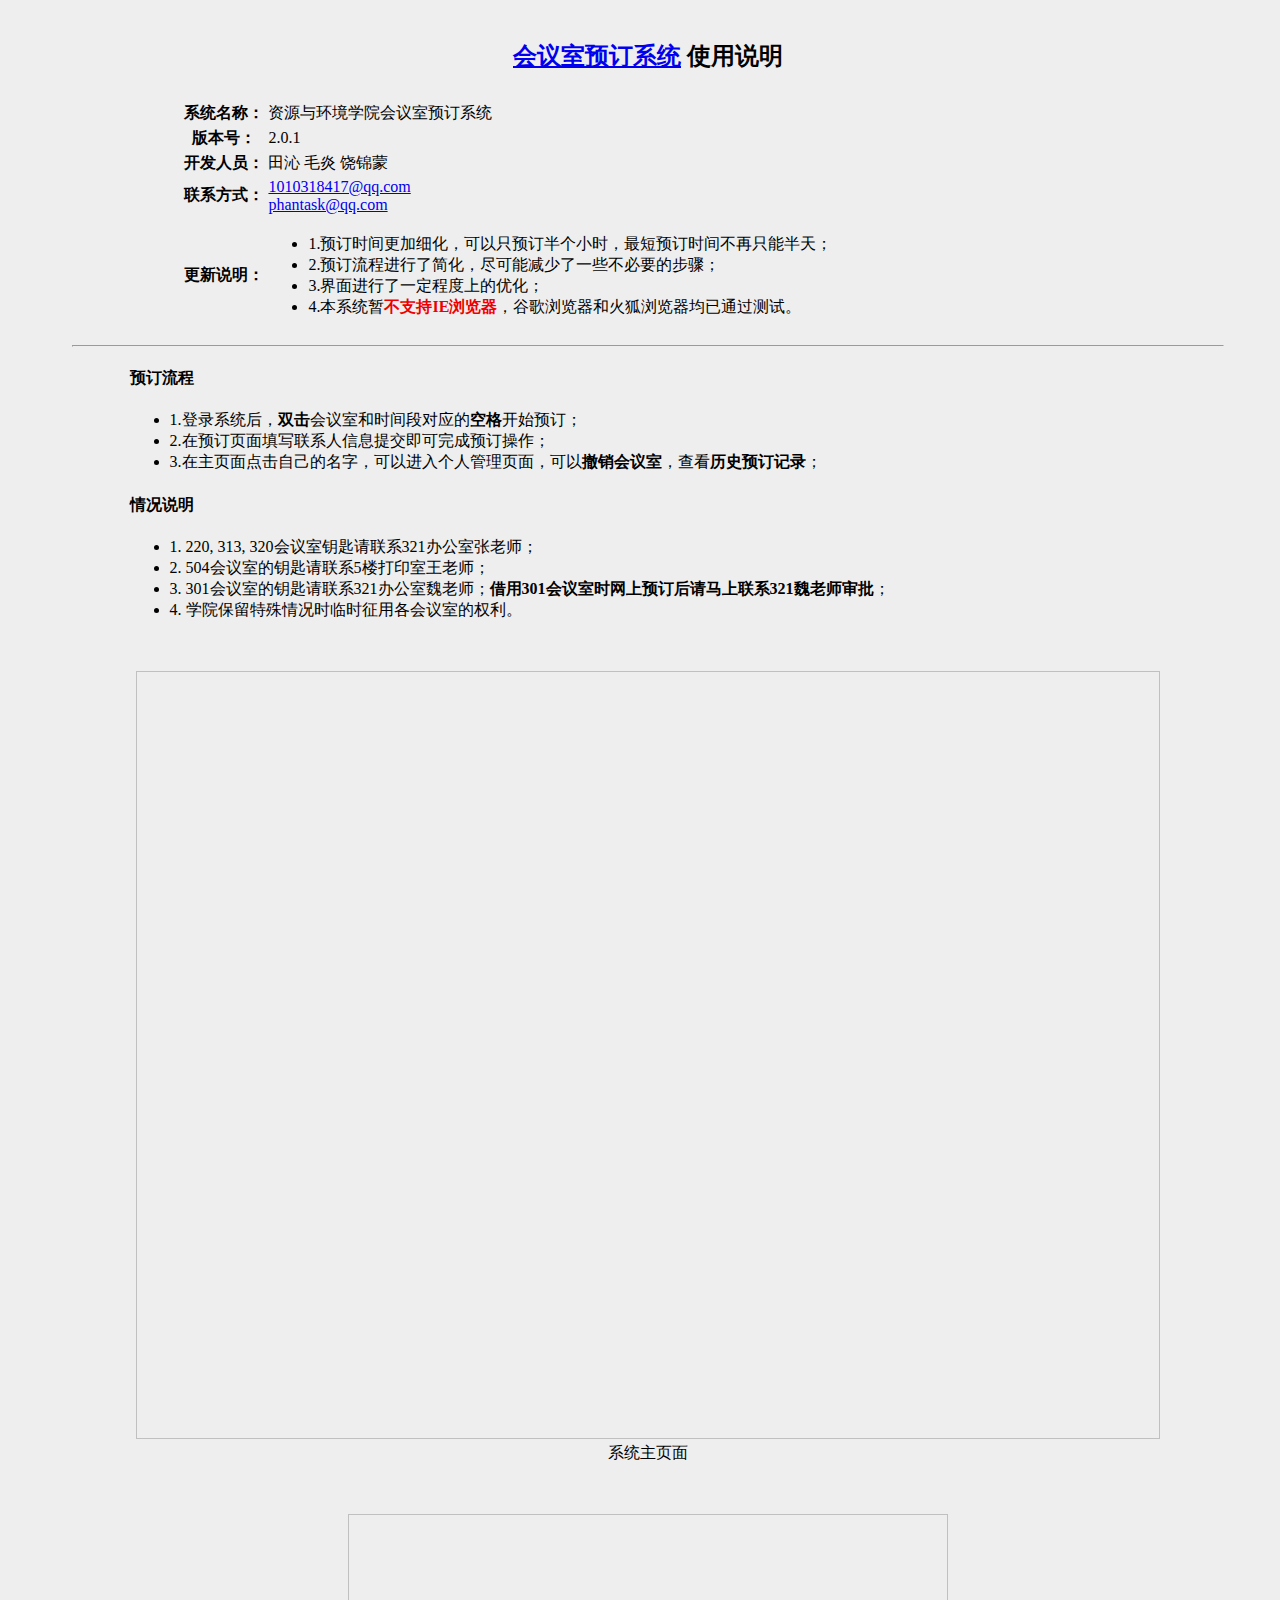
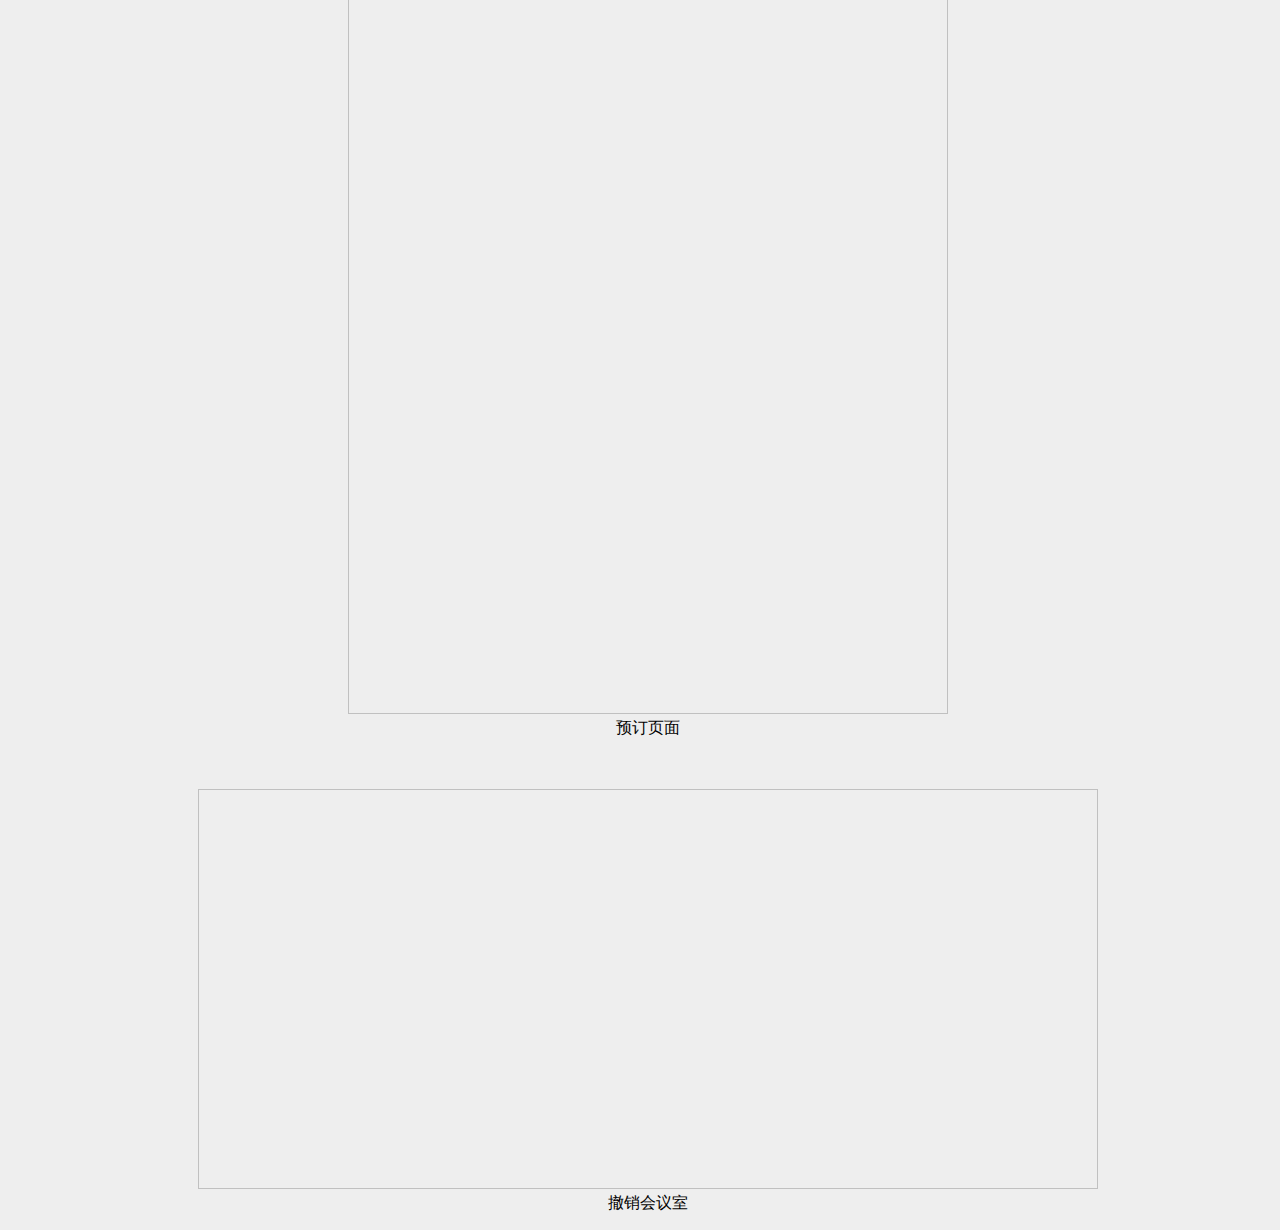
==== src/main/resources/templates/help.html @ 2426c043 "技术选型修改成功--SpringBoot + Thymeleaf" ====
<!DOCTYPE html>
<html xmlns:th="http://www.thymeleaf.org" lang="en">

<head>
    <meta charset="utf-8">
    <meta http-equiv="X-UA-Compatible" content="IE=edge">
    <title>资环院会议室预订系统</title>


    <link rel="stylesheet" th:href="@{/css/bootstrap.css}">
    <link rel="stylesheet" th:href="@{/css/bootstrap-grid.css}">
    <link rel="stylesheet" th:href="@{/css/bootstrap-reboot.css}">
    <link rel="stylesheet" th:href="@{/css/font-awesome.min.css}">
    <link rel="stylesheet" th:href="@{/css/reset.css}">
    <style>
        body {
            background-color: #eee;
            width: 100%;
        }

        .center {
            margin: auto;
            width: 90%;
        }

    </style>
</head>

<body>

<div style="text-align:center; margin-top:2rem;">
    <h2>
        <strong><span style="font-family:'Microsoft YaHei';line-height:2;"><a href="index.html">会议室预订系统</a>  使用说明</span></strong>
    </h2>
</div>

<div class="container center">
    <div class="row center">
        <div class="col-md-3">

        </div>
        <div class="col-md-8 center">
            <table class="table table-sm table-bordered">
                <tbody>
                <tr>
                    <th>
                        系统名称：
                    </th>
                    <td>
                        资源与环境学院会议室预订系统
                    </td>
                </tr>
                <tr>
                    <th>
                        版本号：
                    </th>
                    <td>
                        2.0.1
                    </td>
                </tr>
                <tr>
                    <th>
                        开发人员：
                    </th>
                    <td>
                        田沁 毛炎 饶锦蒙
                    </td>
                </tr>
                <tr>
                    <th>
                        联系方式：
                    </th>
                    <td>
                        <a href="mailto:1010318417@qq.com">1010318417@qq.com</a></br>
                        <a href="mailto:phantask@qq.com">phantask@qq.com</a>
                    </td>
                </tr>
                <tr>
                    <th>
                        更新说明：
                    </th>
                    <td>
                        <ul>
                            <li class="list-unstyled">
                                1.预订时间更加细化，可以只预订半个小时，最短预订时间不再只能半天；
                            </li>
                            <li class="list-unstyled">
                                2.预订流程进行了简化，尽可能减少了一些不必要的步骤；
                            </li>
                            <li class="list-unstyled">
                                3.界面进行了一定程度上的优化；
                            </li>
                            <li class="list-unstyled">
                                4.本系统暂<span style="color:#e00;"><strong>不支持IE浏览器</strong></span>，谷歌浏览器和火狐浏览器均已通过测试。
                            </li>
                        </ul>
                    </td>
                </tr>
                </tbody>
            </table>
        </div>

    </div>

    <hr/>
    <div class="row center">
        <div class="col-6">
            <h4>预订流程</h4>
            <ul>
                <li>
                    1.登录系统后，<strong>双击</strong>会议室和时间段对应的<strong>空格</strong>开始预订；
                </li>
                <li>
                    2.在预订页面填写联系人信息提交即可完成预订操作；
                </li>
                <li>
                    3.在主页面点击自己的名字，可以进入个人管理页面，可以<strong>撤销会议室</strong>，查看<strong>历史预订记录</strong>；
                </li>

            </ul>
        </div>
        <div class="col-1">

        </div>
        <div class="col-5">
            <h4>情况说明</h4>
            <ul>
                <li>
                    1. 220, 313, 320会议室钥匙请联系321办公室张老师；
                </li>
                <li>
                    2. 504会议室的钥匙请联系5楼打印室王老师；
                </li>
                <li>
                    3. 301会议室的钥匙请联系321办公室魏老师；<strong>借用301会议室时网上预订后请马上联系321魏老师审批</strong>；
                </li>
                <li>
                    4. 学院保留特殊情况时临时征用各会议室的权利。
                </li>
            </ul>

        </div>
    </div>


</div>

<div>

</div>

<br/>
<div style="text-align:center">

    <figure class="figure">
        <img th:src="@{/images/help-home.png}" class="figure-img img-fluid" style="width:1024px; height:768px;"/>
        <figcaption class="figure-caption">系统主页面</figcaption>
    </figure>
    <br/>
    <figure class="figure">
        <img th:src="@{/images/help-bookingdialog.png}" class="figure-img img-fluid"
             style="width:600px;height:800px;"/>
        <figcaption class="figure-caption">预订页面</figcaption>
    </figure>

    <br/>
    <figure class="figure">
        <img th:src="@{/images/help-cancel.png}" class="figure-img img-fluid" style="width:900px;height:400px;"/>
        <figcaption class="figure-caption">撤销会议室</figcaption>
    </figure>

</div>


<script th:src="@{/scripts/jquery-3.2.1.js}"></script>
<script th:src="@{/scripts/popper.js}"></script>
<script th:src="@{/scripts/bootstrap.js}"></script>
</body>

</html>
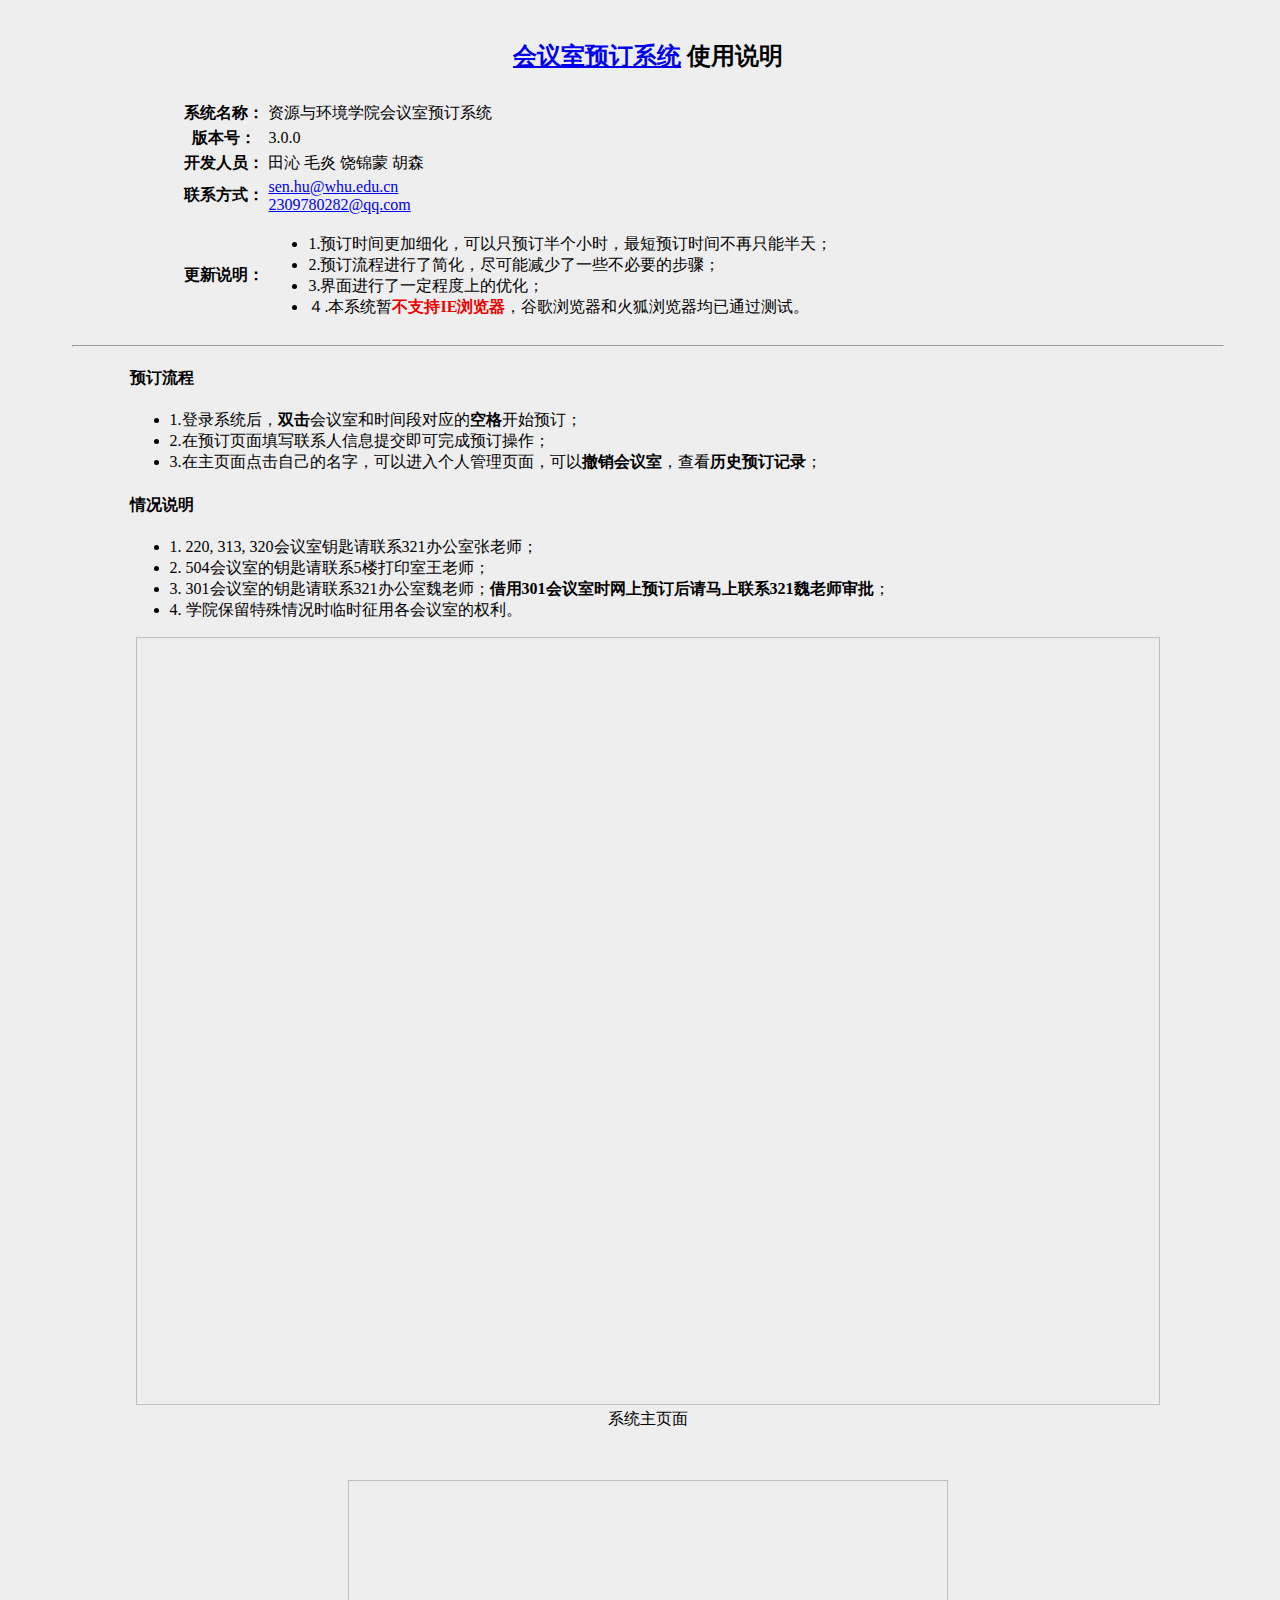
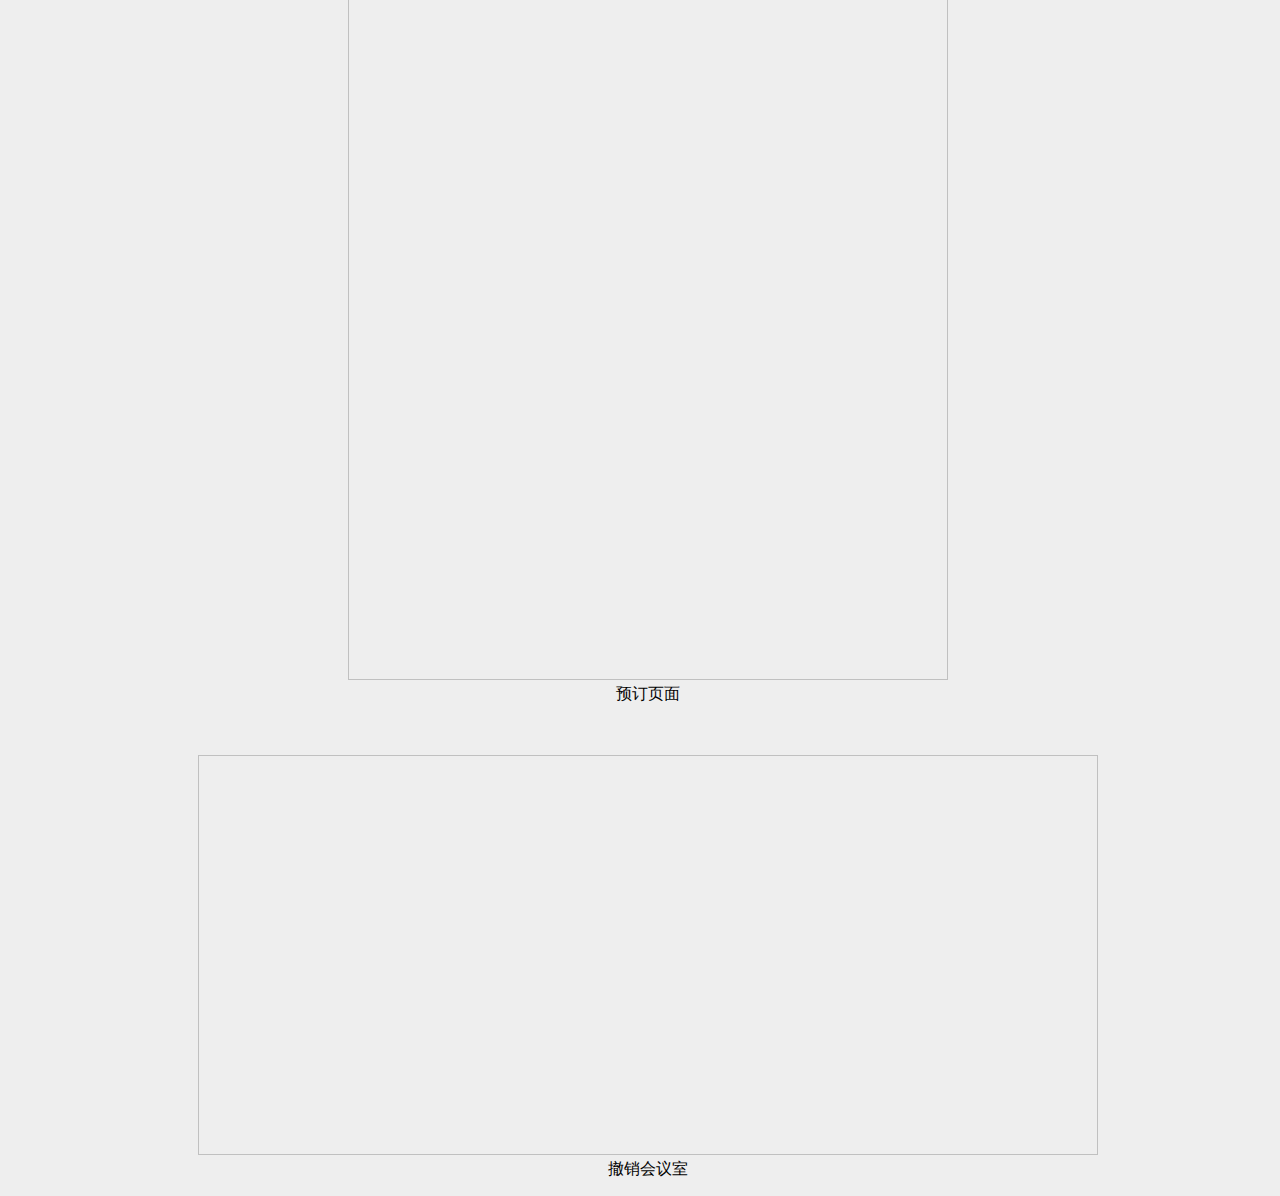
==== commit cabed9d0: "初步完成token刷新" ====
--- a/src/main/resources/templates/help.html
+++ b/src/main/resources/templates/help.html
@@ -30,7 +30,7 @@
 
 <div style="text-align:center; margin-top:2rem;">
     <h2>
-        <strong><span style="font-family:'Microsoft YaHei';line-height:2;"><a href="index.html">会议室预订系统</a>  使用说明</span></strong>
+        <strong><span style="font-family:'Microsoft YaHei',serif;line-height:2;"><a href="index.html">会议室预订系统</a>  使用说明</span></strong>
     </h2>
 </div>
 
@@ -55,7 +55,7 @@
                         版本号：
                     </th>
                     <td>
-                        2.0.1
+                        3.0.0
                     </td>
                 </tr>
                 <tr>
@@ -63,7 +63,7 @@
                         开发人员：
                     </th>
                     <td>
-                        田沁 毛炎 饶锦蒙
+                        田沁 毛炎 饶锦蒙 胡森
                     </td>
                 </tr>
                 <tr>
@@ -71,8 +71,8 @@
                         联系方式：
                     </th>
                     <td>
-                        <a href="mailto:1010318417@qq.com">1010318417@qq.com</a></br>
-                        <a href="mailto:phantask@qq.com">phantask@qq.com</a>
+                        <a href="mailto:sen.hu@whu.edu.cn">sen.hu@whu.edu.cn</a><br/>
+                        <a href="mailto:2309780282@qq.com">2309780282@qq.com</a>
                     </td>
                 </tr>
                 <tr>
@@ -91,7 +91,7 @@
                                 3.界面进行了一定程度上的优化；
                             </li>
                             <li class="list-unstyled">
-                                4.本系统暂<span style="color:#e00;"><strong>不支持IE浏览器</strong></span>，谷歌浏览器和火狐浏览器均已通过测试。
+                                ４.本系统暂<span style="color:#e00;"><strong>不支持IE浏览器</strong></span>，谷歌浏览器和火狐浏览器均已通过测试。
                             </li>
                         </ul>
                     </td>
@@ -101,7 +101,6 @@
         </div>
 
     </div>
-
     <hr/>
     <div class="row center">
         <div class="col-6">
@@ -138,18 +137,10 @@
                     4. 学院保留特殊情况时临时征用各会议室的权利。
                 </li>
             </ul>
-
         </div>
     </div>
-
-
 </div>
 
-<div>
-
-</div>
-
-<br/>
 <div style="text-align:center">
 
     <figure class="figure">
@@ -171,10 +162,8 @@
 
 </div>
 
-
 <script th:src="@{/scripts/jquery-3.2.1.js}"></script>
 <script th:src="@{/scripts/popper.js}"></script>
 <script th:src="@{/scripts/bootstrap.js}"></script>
 </body>
-
 </html>
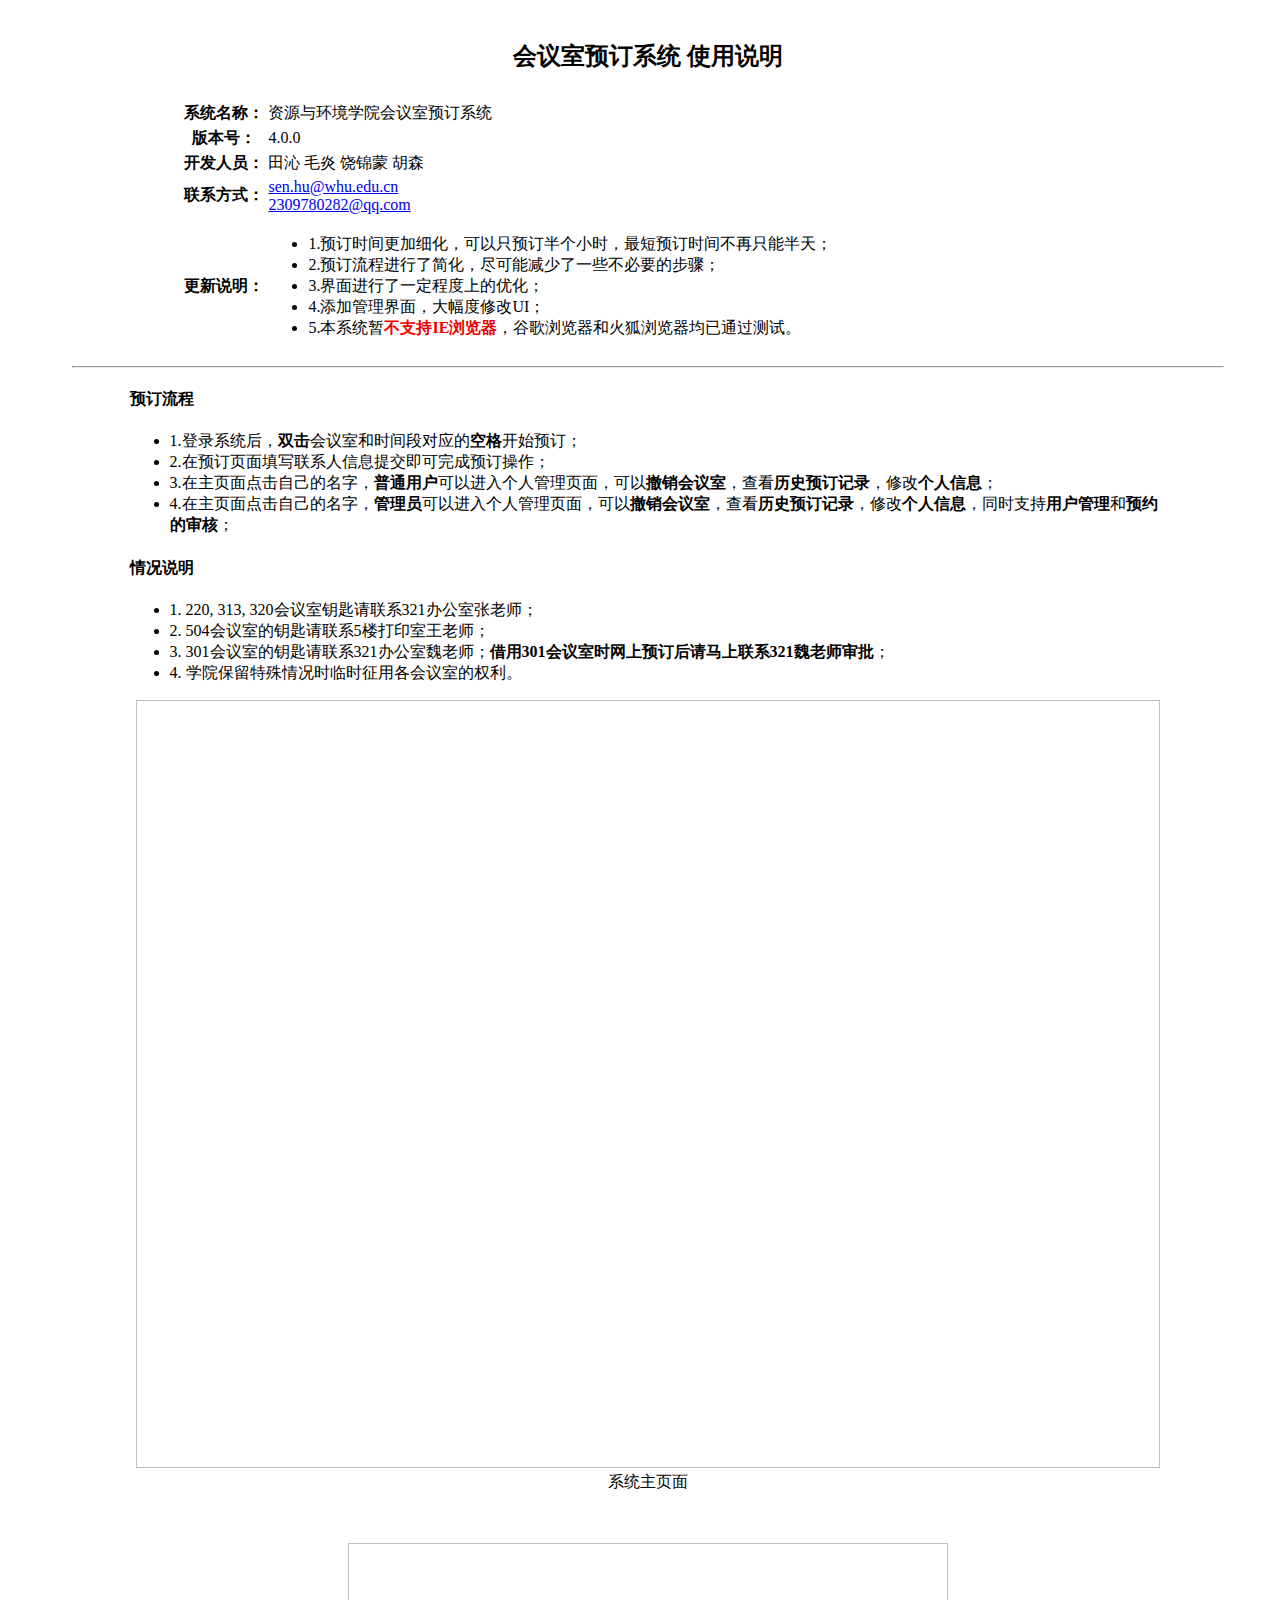
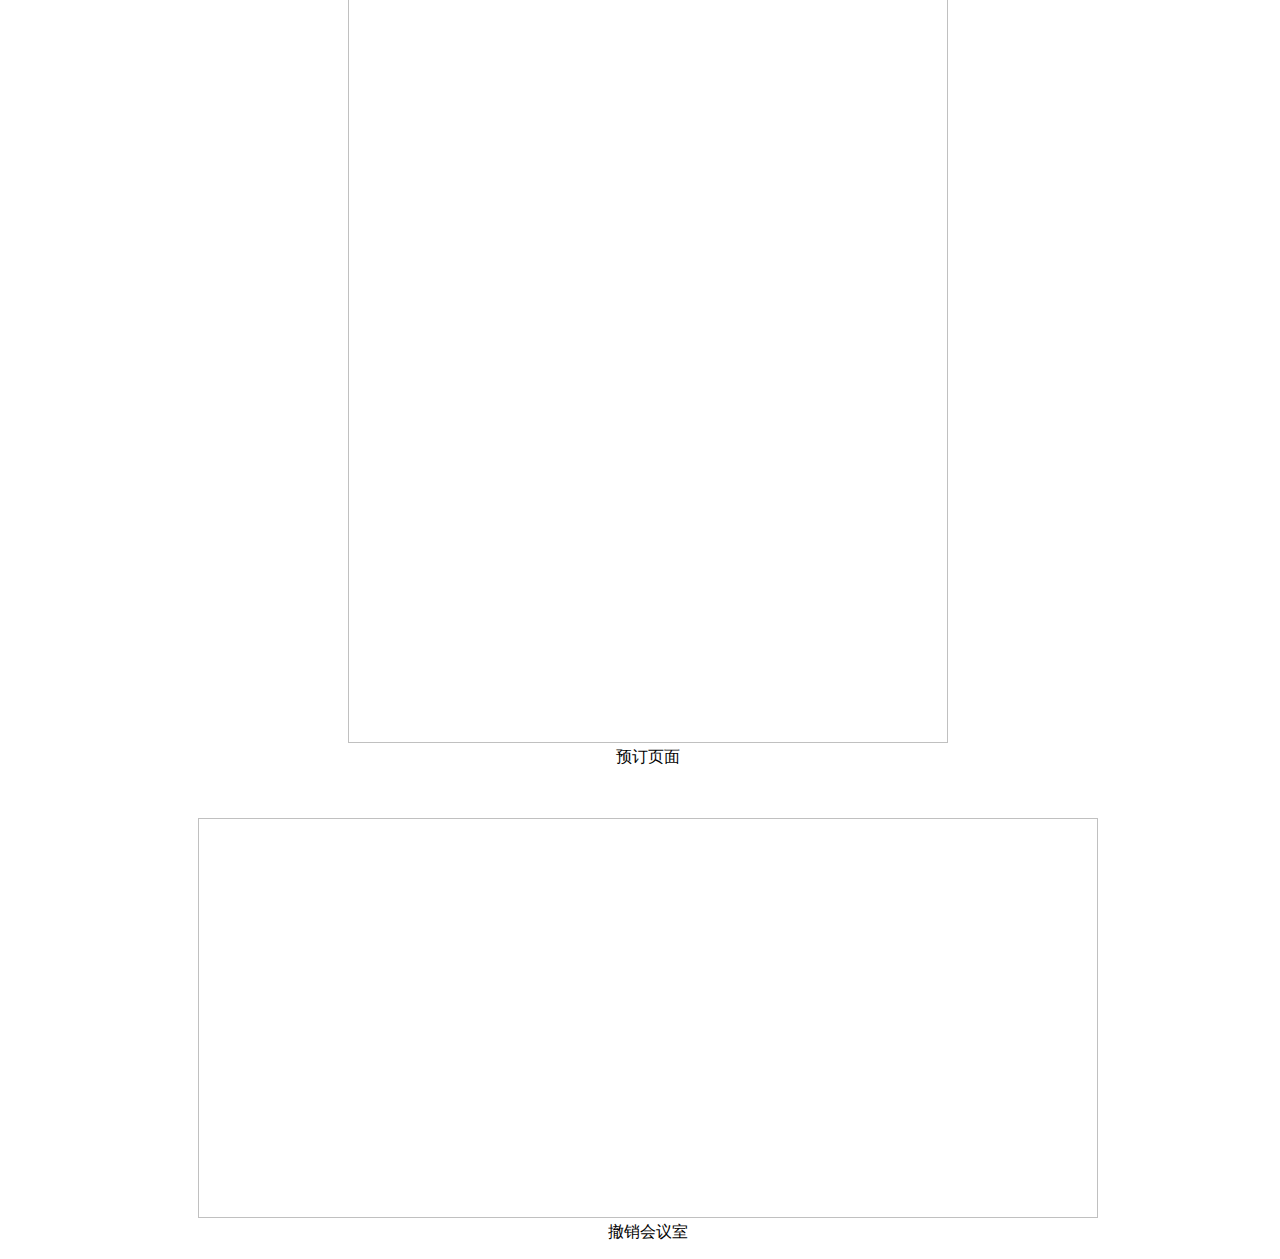
==== commit 565fc024: "分页完成" ====
--- a/src/main/resources/templates/help.html
+++ b/src/main/resources/templates/help.html
@@ -7,14 +7,21 @@
     <title>资环院会议室预订系统</title>
 
 
-    <link rel="stylesheet" th:href="@{/css/bootstrap.css}">
-    <link rel="stylesheet" th:href="@{/css/bootstrap-grid.css}">
-    <link rel="stylesheet" th:href="@{/css/bootstrap-reboot.css}">
-    <link rel="stylesheet" th:href="@{/css/font-awesome.min.css}">
+    <!-- Favicon -->
+    <link href="/assets/img/brand/favicon.png" rel="icon" type="image/png">
+
+    <!-- bootstrap -->
+    <link rel="stylesheet" th:href="@{/css/bootstrap.min.css}">
+    <link rel="stylesheet" th:href="@{/css/bootstrap-datepicker3.standalone.min.css}">
+
+    <!-- Icons -->
+    <link rel="stylesheet" th:href="@{/fontawesome/css/all.min.css}">
+    <!-- 自定义css -->
     <link rel="stylesheet" th:href="@{/css/reset.css}">
+    <link rel="stylesheet" th:href="@{/css/main.css}">
     <style>
         body {
-            background-color: #eee;
+            background-color: #ffffff;
             width: 100%;
         }
 
@@ -30,7 +37,12 @@
 
 <div style="text-align:center; margin-top:2rem;">
     <h2>
-        <strong><span style="font-family:'Microsoft YaHei',serif;line-height:2;"><a href="index.html">会议室预订系统</a>  使用说明</span></strong>
+        <strong>
+            <span style="font-family:'Microsoft YaHei',serif;line-height:2;">
+                <a th:href="@{~/}">会议室预订系统</a>
+                使用说明
+            </span>
+        </strong>
     </h2>
 </div>
 
@@ -55,7 +67,7 @@
                         版本号：
                     </th>
                     <td>
-                        3.0.0
+                        4.0.0
                     </td>
                 </tr>
                 <tr>
@@ -91,7 +103,10 @@
                                 3.界面进行了一定程度上的优化；
                             </li>
                             <li class="list-unstyled">
-                                ４.本系统暂<span style="color:#e00;"><strong>不支持IE浏览器</strong></span>，谷歌浏览器和火狐浏览器均已通过测试。
+                                4.添加管理界面，大幅度修改UI；
+                            </li>
+                            <li class="list-unstyled">
+                                5.本系统暂<span style="color:#e00;"><strong>不支持IE浏览器</strong></span>，谷歌浏览器和火狐浏览器均已通过测试。
                             </li>
                         </ul>
                     </td>
@@ -105,7 +120,7 @@
     <div class="row center">
         <div class="col-6">
             <h4>预订流程</h4>
-            <ul>
+            <ul class="list-unstyled">
                 <li>
                     1.登录系统后，<strong>双击</strong>会议室和时间段对应的<strong>空格</strong>开始预订；
                 </li>
@@ -113,7 +128,10 @@
                     2.在预订页面填写联系人信息提交即可完成预订操作；
                 </li>
                 <li>
-                    3.在主页面点击自己的名字，可以进入个人管理页面，可以<strong>撤销会议室</strong>，查看<strong>历史预订记录</strong>；
+                    3.在主页面点击自己的名字，<b>普通用户</b>可以进入个人管理页面，可以<strong>撤销会议室</strong>，查看<strong>历史预订记录</strong>，修改<b>个人信息</b>；
+                </li>
+                <li>
+                    4.在主页面点击自己的名字，<b>管理员</b>可以进入个人管理页面，可以<strong>撤销会议室</strong>，查看<strong>历史预订记录</strong>，修改<b>个人信息</b>，同时支持<b>用户管理</b>和<b>预约的审核</b>；
                 </li>
 
             </ul>
@@ -123,7 +141,7 @@
         </div>
         <div class="col-5">
             <h4>情况说明</h4>
-            <ul>
+            <ul class="list-unstyled">
                 <li>
                     1. 220, 313, 320会议室钥匙请联系321办公室张老师；
                 </li>
@@ -162,8 +180,11 @@
 
 </div>
 
+<!-- jquery -->
 <script th:src="@{/scripts/jquery-3.2.1.js}"></script>
-<script th:src="@{/scripts/popper.js}"></script>
-<script th:src="@{/scripts/bootstrap.js}"></script>
+<!-- bootstrap -->
+<script th:src="@{/scripts/bootstrap.bundle.js}"></script>
+<script th:src="@{/scripts/bootstrap-datepicker.min.js}"></script>
+<script th:src="@{/scripts/bootstrap-datepicker.zh-CN.min.js}"></script>
 </body>
 </html>
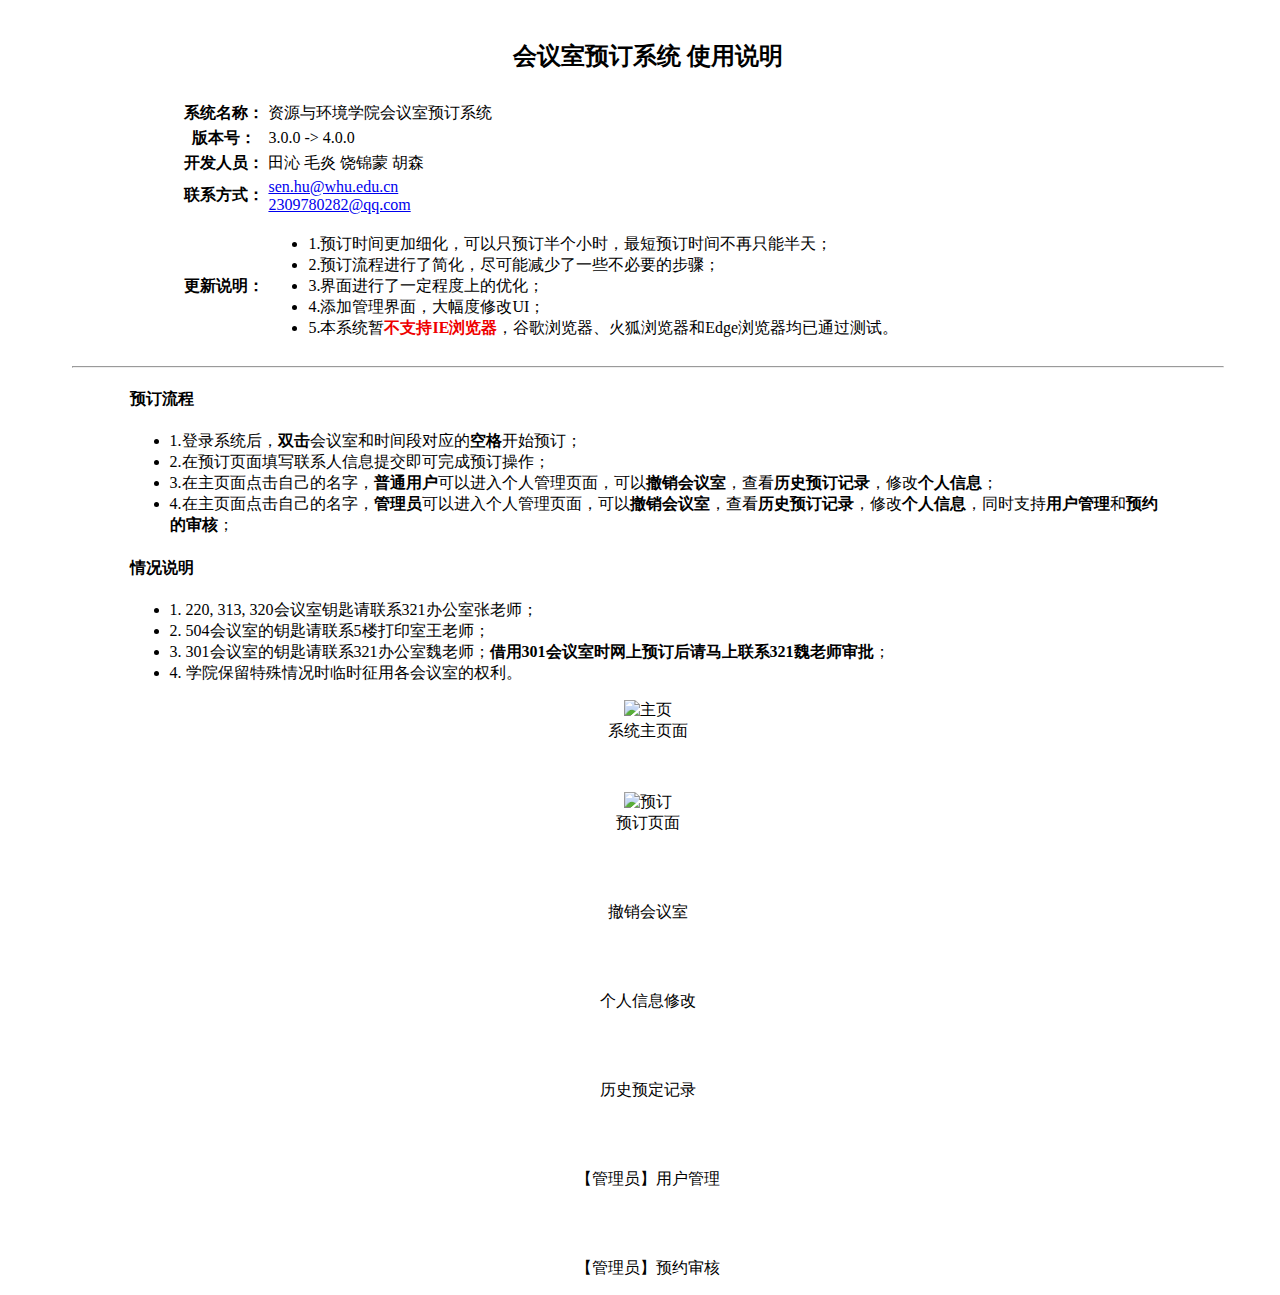
==== commit cc349a76: "开发完成" ====
--- a/src/main/resources/templates/help.html
+++ b/src/main/resources/templates/help.html
@@ -8,7 +8,7 @@
 
 
     <!-- Favicon -->
-    <link href="/assets/img/brand/favicon.png" rel="icon" type="image/png">
+    <link th:href="@{/images/icon.png}" rel="icon" type="image/png">
 
     <!-- bootstrap -->
     <link rel="stylesheet" th:href="@{/css/bootstrap.min.css}">
@@ -67,7 +67,7 @@
                         版本号：
                     </th>
                     <td>
-                        4.0.0
+                        3.0.0 -> 4.0.0
                     </td>
                 </tr>
                 <tr>
@@ -92,21 +92,21 @@
                         更新说明：
                     </th>
                     <td>
-                        <ul>
-                            <li class="list-unstyled">
+                        <ul class="list-unstyled">
+                            <li>
                                 1.预订时间更加细化，可以只预订半个小时，最短预订时间不再只能半天；
                             </li>
-                            <li class="list-unstyled">
+                            <li>
                                 2.预订流程进行了简化，尽可能减少了一些不必要的步骤；
                             </li>
-                            <li class="list-unstyled">
+                            <li>
                                 3.界面进行了一定程度上的优化；
                             </li>
-                            <li class="list-unstyled">
+                            <li>
                                 4.添加管理界面，大幅度修改UI；
                             </li>
-                            <li class="list-unstyled">
-                                5.本系统暂<span style="color:#e00;"><strong>不支持IE浏览器</strong></span>，谷歌浏览器和火狐浏览器均已通过测试。
+                            <li>
+                                5.本系统暂<span style="color:#e00;"><strong>不支持IE浏览器</strong></span>，谷歌浏览器、火狐浏览器和Edge浏览器均已通过测试。
                             </li>
                         </ul>
                     </td>
@@ -159,25 +159,44 @@
     </div>
 </div>
 
-<div style="text-align:center">
-
-    <figure class="figure">
-        <img th:src="@{/images/help-home.png}" class="figure-img img-fluid" style="width:1024px; height:768px;"/>
+<div class="container center" style="text-align:center">
+
+    <figure class="figure">
+        <img th:src="@{/images/help-home.png}" class="figure-img img-fluid" alt="主页" style="width: 80%"/>
         <figcaption class="figure-caption">系统主页面</figcaption>
     </figure>
     <br/>
     <figure class="figure">
-        <img th:src="@{/images/help-bookingdialog.png}" class="figure-img img-fluid"
-             style="width:600px;height:800px;"/>
+        <img th:src="@{/images/help-bookingdialog.png}" class="figure-img img-fluid" alt="预订" style="width: 60%"/>
         <figcaption class="figure-caption">预订页面</figcaption>
     </figure>
 
     <br/>
     <figure class="figure">
-        <img th:src="@{/images/help-cancel.png}" class="figure-img img-fluid" style="width:900px;height:400px;"/>
+        <img th:src="@{/images/help-cancel.png}" class="figure-img img-fluid" style="width: 60%"/>
         <figcaption class="figure-caption">撤销会议室</figcaption>
     </figure>
 
+    <br/>
+    <figure class="figure">
+        <img th:src="@{/images/help-user-edit.png}" class="figure-img img-fluid" style="width: 60%"/>
+        <figcaption class="figure-caption">个人信息修改</figcaption>
+    </figure>
+    <br/>
+    <figure class="figure">
+        <img th:src="@{/images/help-history.png}" class="figure-img img-fluid" style="width: 60%"/>
+        <figcaption class="figure-caption">历史预定记录</figcaption>
+    </figure>
+    <br/>
+    <figure class="figure">
+        <img th:src="@{/images/help-admin-user-manage.png}" class="figure-img img-fluid" style="width: 60%"/>
+        <figcaption class="figure-caption">【管理员】用户管理</figcaption>
+    </figure>
+    <br/>
+    <figure class="figure">
+        <img th:src="@{/images/help-admin-agree.png}" class="figure-img img-fluid" style="width: 60%"/>
+        <figcaption class="figure-caption">【管理员】预约审核</figcaption>
+    </figure>
 </div>
 
 <!-- jquery -->
